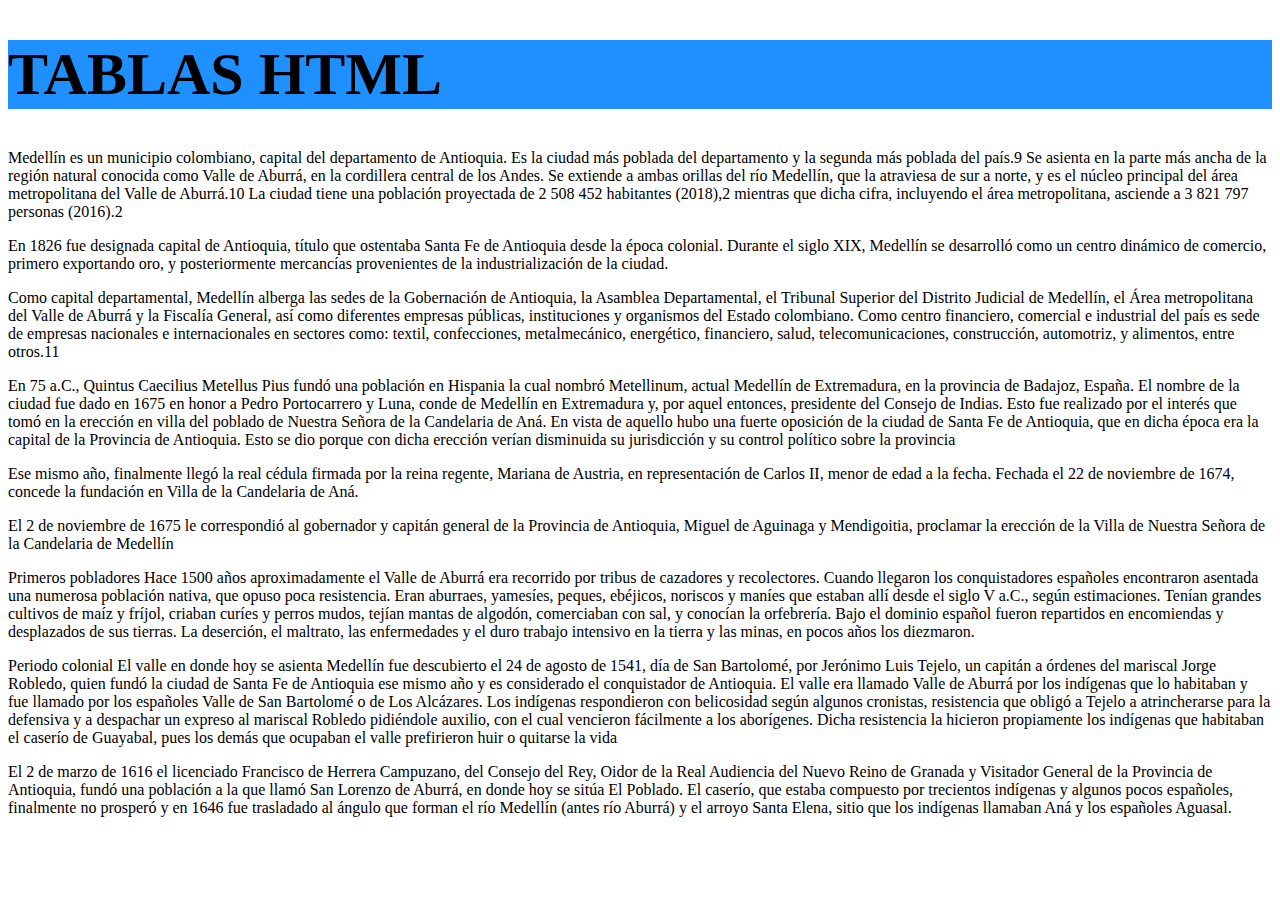
==== pagina1.html @ 99987a2c "Se crea pagina1, se agregan estilos al index y a la pagina1" ====
<!DOCTYPE html>
<html lang="en">
<head>
    <meta charset="UTF-8">
    <meta name="viewport" content="width=device-width, initial-scale=1.0">
    <title>clasecss2</title>
    <link rel="stylesheet" href="estilos.css">
</head>
<body>
    <header class="headerazul">
        <h1>TABLAS HTML</h1>

    </header>
    <main>
        <section>
            <p>Medellín es un municipio colombiano, capital del departamento de Antioquia. Es la ciudad más poblada del departamento y la segunda más poblada del país.9​ Se asienta en la parte más ancha de la región natural conocida como Valle de Aburrá, en la cordillera central de los Andes. Se extiende a ambas orillas del río Medellín, que la atraviesa de sur a norte, y es el núcleo principal del área metropolitana del Valle de Aburrá.10​ La ciudad tiene una población proyectada de 2 508 452 habitantes (2018),2​ mientras que dicha cifra, incluyendo el área metropolitana, asciende a 3 821 797 personas (2016).2​</p>
            <p>En 1826 fue designada capital de Antioquia, título que ostentaba Santa Fe de Antioquia desde la época colonial. Durante el siglo XIX, Medellín se desarrolló como un centro dinámico de comercio, primero exportando oro, y posteriormente mercancías provenientes de la industrialización de la ciudad.</p>
            <p>Como capital departamental, Medellín alberga las sedes de la Gobernación de Antioquia, la Asamblea Departamental, el Tribunal Superior del Distrito Judicial de Medellín, el Área metropolitana del Valle de Aburrá y la Fiscalía General, así como diferentes empresas públicas, instituciones y organismos del Estado colombiano. Como centro financiero, comercial e industrial del país es sede de empresas nacionales e internacionales en sectores como: textil, confecciones, metalmecánico, energético, financiero, salud, telecomunicaciones, construcción, automotriz, y alimentos, entre otros.11​</p>
        </section>
        <section>
            <p>En 75 a.C., Quintus Caecilius Metellus Pius fundó una población en Hispania la cual nombró Metellinum, actual Medellín de Extremadura, en la provincia de Badajoz, España. El nombre de la ciudad fue dado en 1675 en honor a Pedro Portocarrero y Luna, conde de Medellín en Extremadura y, por aquel entonces, presidente del Consejo de Indias. Esto fue realizado por el interés que tomó en la erección en villa del poblado de Nuestra Señora de la Candelaria de Aná. En vista de aquello hubo una fuerte oposición de la ciudad de Santa Fe de Antioquia, que en dicha época era la capital de la Provincia de Antioquia. Esto se dio porque con dicha erección verían disminuida su jurisdicción y su control político sobre la provincia</p>
            <p>Ese mismo año, finalmente llegó la real cédula firmada por la reina regente, Mariana de Austria, en representación de Carlos II, menor de edad a la fecha. Fechada el 22 de noviembre de 1674, concede la fundación en Villa de la Candelaria de Aná.</p>
            <p>El 2 de noviembre de 1675 le correspondió al gobernador y capitán general de la Provincia de Antioquia, Miguel de Aguinaga y Mendigoitia, proclamar la erección de la Villa de Nuestra Señora de la Candelaria de Medellín</p>
        </section>
        <section>
            <p>Primeros pobladores
                Hace 1500 años aproximadamente el Valle de Aburrá era recorrido por tribus de cazadores y recolectores. Cuando llegaron los conquistadores españoles encontraron asentada una numerosa población nativa, que opuso poca resistencia. Eran aburraes, yamesíes, peques, ebéjicos, noriscos y maníes que estaban allí desde el siglo V a.C., según estimaciones. Tenían grandes cultivos de maíz y fríjol, criaban curíes y perros mudos, tejían mantas de algodón, comerciaban con sal, y conocían la orfebrería. Bajo el dominio español fueron repartidos en encomiendas y desplazados de sus tierras. La deserción, el maltrato, las enfermedades y el duro trabajo intensivo en la tierra y las minas, en pocos años los diezmaron.</p>
                <p>Periodo colonial
                    El valle en donde hoy se asienta Medellín fue descubierto el 24 de agosto de 1541, día de San Bartolomé, por Jerónimo Luis Tejelo, un capitán a órdenes del mariscal Jorge Robledo, quien fundó la ciudad de Santa Fe de Antioquia ese mismo año y es considerado el conquistador de Antioquia. El valle era llamado Valle de Aburrá por los indígenas que lo habitaban y fue llamado por los españoles Valle de San Bartolomé o de Los Alcázares. Los indígenas respondieron con belicosidad según algunos cronistas, resistencia que obligó a Tejelo a atrincherarse para la defensiva y a despachar un expreso al mariscal Robledo pidiéndole auxilio, con el cual vencieron fácilmente a los aborígenes. Dicha resistencia la hicieron propiamente los indígenas que habitaban el caserío de Guayabal, pues los demás que ocupaban el valle prefirieron huir o quitarse la vida</p>
                    <p>El 2 de marzo de 1616 el licenciado Francisco de Herrera Campuzano, del Consejo del Rey, Oidor de la Real Audiencia del Nuevo Reino de Granada y Visitador General de la Provincia de Antioquia, fundó una población a la que llamó San Lorenzo de Aburrá, en donde hoy se sitúa El Poblado. El caserío, que estaba compuesto por trecientos indígenas y algunos pocos españoles, finalmente no prosperó y en 1646 fue trasladado al ángulo que forman el río Medellín (antes río Aburrá) y el arroyo Santa Elena, sitio que los indígenas llamaban Aná y los españoles Aguasal.</p>
        </section>

    </main>
    <footer>

    </footer>
    
</body>
</html>
---- estilos.css ----
h1{
    font-size: 60px;
}
h3{font-size: 60px;
color: #F30A0A;}

.familiaTexto{
    font-family: "papyrus";
    font-size: 2em;
    color:#0A1FF3;
    text-align: justify;

}
.bodyprincipal{
    background-color: gray;
}
.headerverde{
    background-color: chartreuse;
    
}
.headerazul{
    background-color: dodgerblue;
}
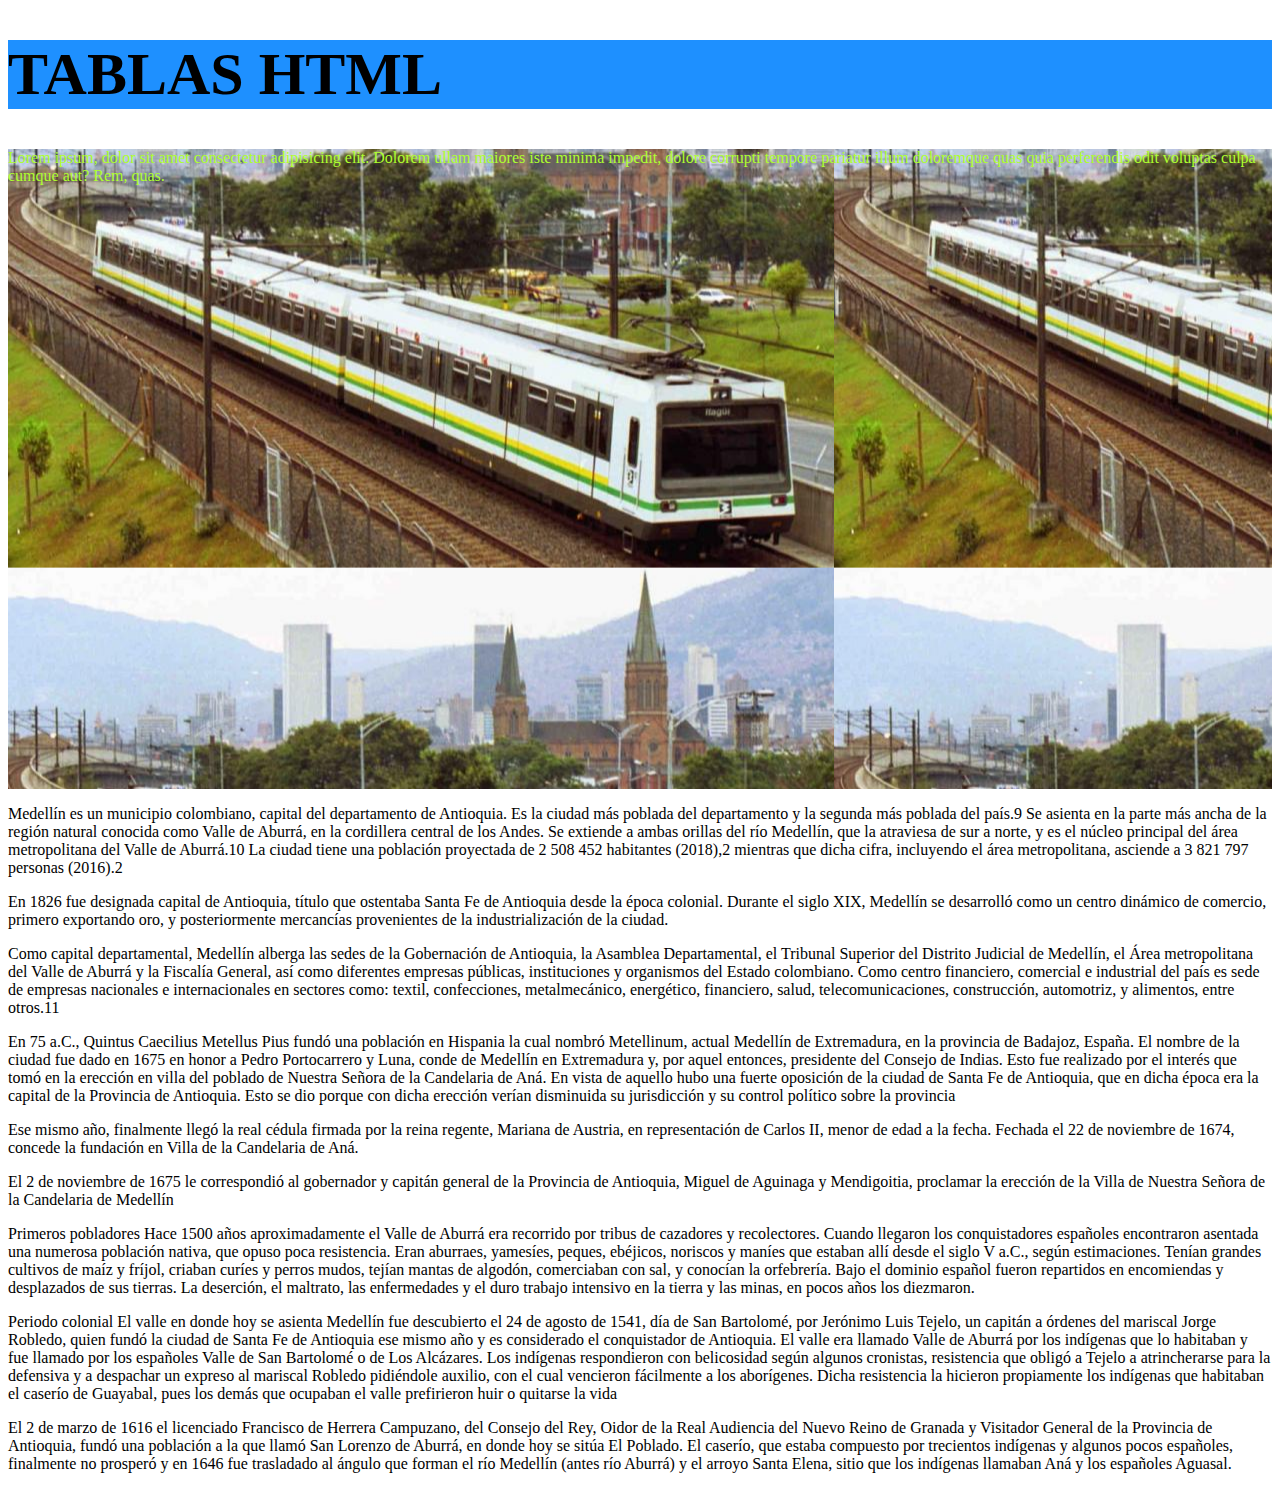
==== commit 829bdeb4: "se crea imagen de fondo, tamaño, movimiento texto" ====
--- a/pagina1.html
+++ b/pagina1.html
@@ -12,6 +12,12 @@
 
     </header>
     <main>
+        <section class="imagenfondo">
+            <p class="textorojo">
+                Lorem ipsum, dolor sit amet consectetur adipisicing elit. Dolorem ullam maiores iste minima impedit, dolore corrupti tempore pariatur illum doloremque quas quia perferendis odit voluptas culpa cumque aut? Rem, quas.
+            </p>
+
+        </section>
         <section>
             <p>Medellín es un municipio colombiano, capital del departamento de Antioquia. Es la ciudad más poblada del departamento y la segunda más poblada del país.9​ Se asienta en la parte más ancha de la región natural conocida como Valle de Aburrá, en la cordillera central de los Andes. Se extiende a ambas orillas del río Medellín, que la atraviesa de sur a norte, y es el núcleo principal del área metropolitana del Valle de Aburrá.10​ La ciudad tiene una población proyectada de 2 508 452 habitantes (2018),2​ mientras que dicha cifra, incluyendo el área metropolitana, asciende a 3 821 797 personas (2016).2​</p>
             <p>En 1826 fue designada capital de Antioquia, título que ostentaba Santa Fe de Antioquia desde la época colonial. Durante el siglo XIX, Medellín se desarrolló como un centro dinámico de comercio, primero exportando oro, y posteriormente mercancías provenientes de la industrialización de la ciudad.</p>
@@ -29,6 +35,9 @@
                     El valle en donde hoy se asienta Medellín fue descubierto el 24 de agosto de 1541, día de San Bartolomé, por Jerónimo Luis Tejelo, un capitán a órdenes del mariscal Jorge Robledo, quien fundó la ciudad de Santa Fe de Antioquia ese mismo año y es considerado el conquistador de Antioquia. El valle era llamado Valle de Aburrá por los indígenas que lo habitaban y fue llamado por los españoles Valle de San Bartolomé o de Los Alcázares. Los indígenas respondieron con belicosidad según algunos cronistas, resistencia que obligó a Tejelo a atrincherarse para la defensiva y a despachar un expreso al mariscal Robledo pidiéndole auxilio, con el cual vencieron fácilmente a los aborígenes. Dicha resistencia la hicieron propiamente los indígenas que habitaban el caserío de Guayabal, pues los demás que ocupaban el valle prefirieron huir o quitarse la vida</p>
                     <p>El 2 de marzo de 1616 el licenciado Francisco de Herrera Campuzano, del Consejo del Rey, Oidor de la Real Audiencia del Nuevo Reino de Granada y Visitador General de la Provincia de Antioquia, fundó una población a la que llamó San Lorenzo de Aburrá, en donde hoy se sitúa El Poblado. El caserío, que estaba compuesto por trecientos indígenas y algunos pocos españoles, finalmente no prosperó y en 1646 fue trasladado al ángulo que forman el río Medellín (antes río Aburrá) y el arroyo Santa Elena, sitio que los indígenas llamaban Aná y los españoles Aguasal.</p>
         </section>
+        <section>
+        
+        </section>
 
     </main>
     <footer>
--- a/estilos.css
+++ b/estilos.css
@@ -20,4 +20,12 @@
 }
 .headerazul{
     background-color: dodgerblue;
-}+}
+.imagenfondo{
+    background-image: url(img/Medellin.jpg);
+    height: 640px;
+    background-attachment: fixed;
+}
+.textorojo{
+    color:greenyellow;
+}
